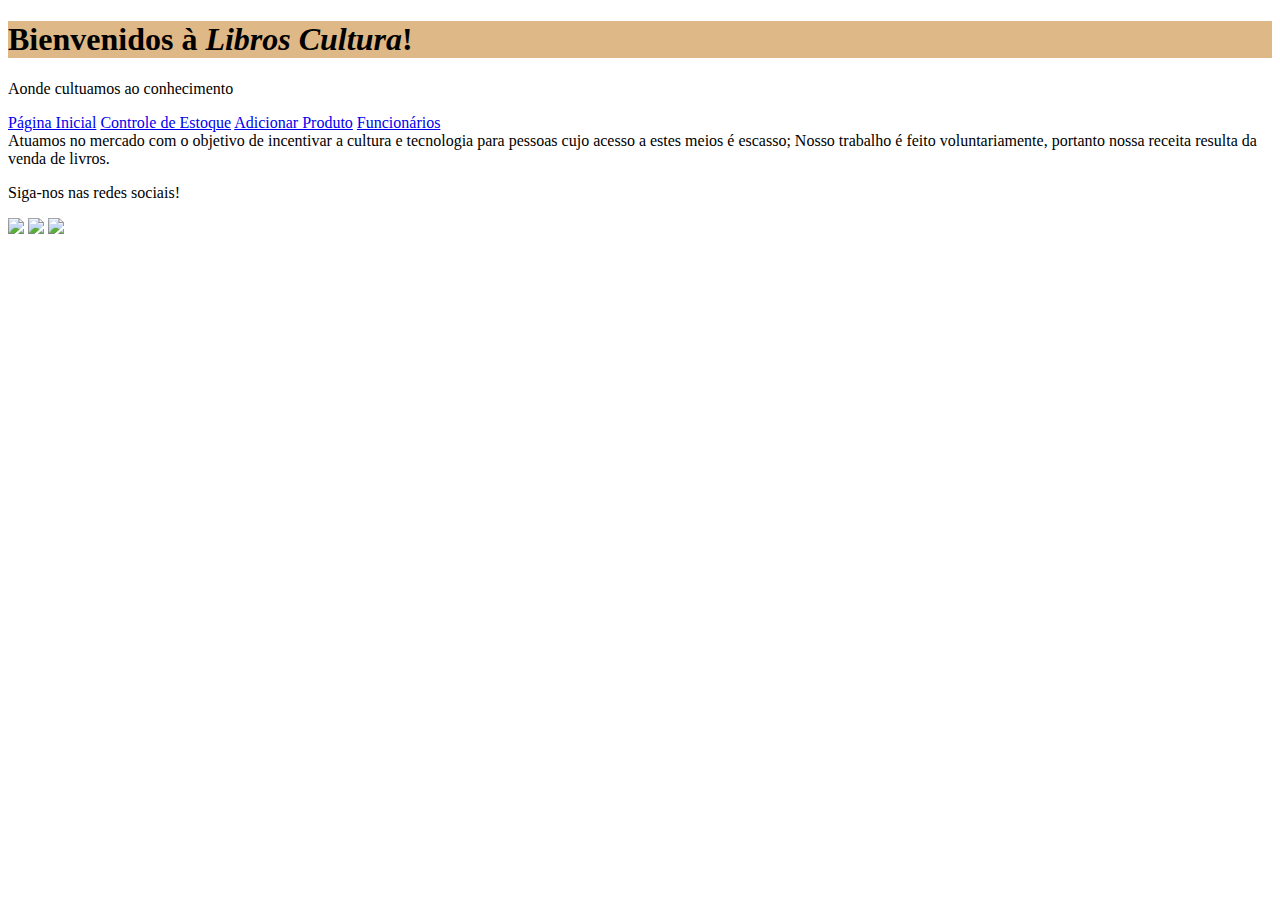
==== semana3/sistema-loja/index.html @ 3360face "Site Libros Cultura" ====
<!DOCTYPE html>
<html lang="pt-br">
<head>
    <meta charset="UTF-8">
    <meta name="viewport" content="width=device-width, initial-scale=1.0">
    <meta http-equiv="X-UA-Compatible" content="ie=edge">
    <title>Cultura</title>
</head>
<body>
    <div>
        <h1 style="background-color: burlywood;">Bienvenidos à <em>Libros Cultura</em>!</h1>
        <p>Aonde cultuamos ao conhecimento</p>
    </div>

    <div>
        <a href="index.html">Página Inicial</a>
        <a href="ctrl-estoque.html">Controle de Estoque</a>
        <a href="add-produto.html">Adicionar Produto</a>
        <a href="funcionarios.html">Funcionários</a>
    </div>

    <div>
        <!-- ADICIONAR INFORMAÇOES SOBRE SUA LOJINHA -->
        Atuamos no mercado com o objetivo de incentivar a cultura e tecnologia para pessoas cujo acesso a estes meios é escasso;
        Nosso trabalho é feito voluntariamente, portanto nossa receita resulta da venda de livros.
    </div>

    <div>
        <p>Siga-nos nas redes sociais!</p>

        <div>
            <img src="https://image.flaticon.com/icons/png/512/25/25305.png"/>
            <img src="https://image.flaticon.com/icons/png/512/25/25425.png"/>
            <img src="https://image.flaticon.com/icons/png/512/8/8800.png"/>
        </div>
    </div>
</body>
</html>
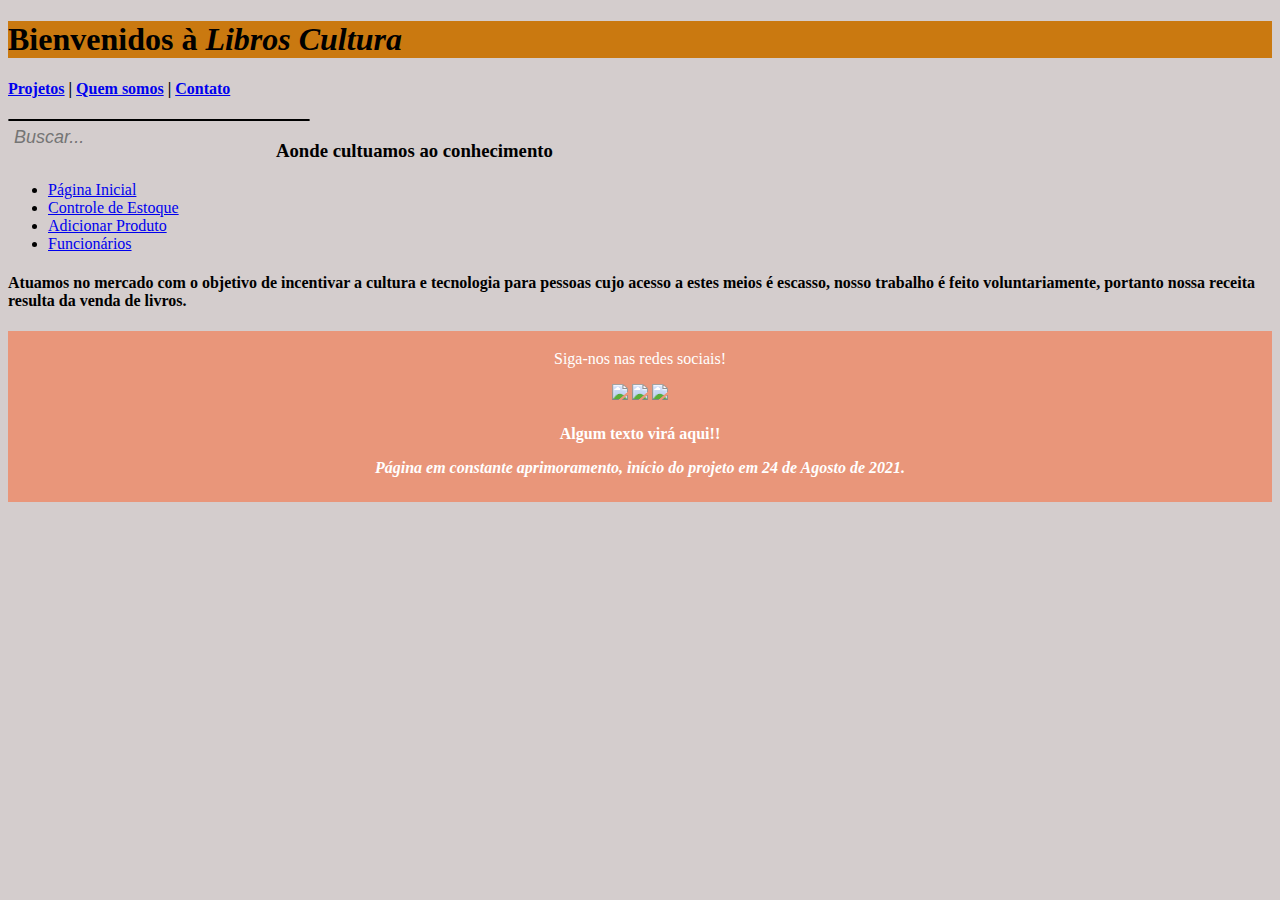
==== commit d80d4e50: "Foram adicionados novos passos no site" ====
--- a/semana3/sistema-loja/index.html
+++ b/semana3/sistema-loja/index.html
@@ -5,28 +5,47 @@
     <meta name="viewport" content="width=device-width, initial-scale=1.0">
     <meta http-equiv="X-UA-Compatible" content="ie=edge">
     <title>Cultura</title>
+    <link rel="stylesheet" type="text/css" href="style.css">
+    <style>
+        footer {
+          text-align: center;
+          padding: 3px;
+          background-color: DarkSalmon;
+          color: white;
+        }
+        </style>
 </head>
 <body>
+    <header>
+        <h1 style="background-color:rgb(202, 121, 16)" >Bienvenidos à <em>Libros Cultura</em></h1>
+        <nav>
+            <h4><p><a href="#">Projetos</a> | <a href="#">Quem somos</a> | <a href="#">Contato</a></p></h4>
+        </nav>
+        <div id="divBusca">
+            <input type="text" id="txtBusca" placeholder="Buscar..."/>
+        </div>
+    </header>
     <div>
-        <h1 style="background-color: burlywood;">Bienvenidos à <em>Libros Cultura</em>!</h1>
-        <p>Aonde cultuamos ao conhecimento</p>
+        
+        <h3><p>Aonde cultuamos ao conhecimento</p></h3>
     </div>
 
-    <div>
-        <a href="index.html">Página Inicial</a>
-        <a href="ctrl-estoque.html">Controle de Estoque</a>
-        <a href="add-produto.html">Adicionar Produto</a>
-        <a href="funcionarios.html">Funcionários</a>
-    </div>
+    <ul class="navbar">
+        <li><a href="index.html">Página Inicial</a>
+        <li><a href="ctrl-estoque.html">Controle de Estoque</a>
+        <li><a href="add-produto.html">Adicionar Produto</a>
+        <li><a href="funcionarios.html">Funcionários</a>
+    </ul>
+    
 
     <div>
         <!-- ADICIONAR INFORMAÇOES SOBRE SUA LOJINHA -->
-        Atuamos no mercado com o objetivo de incentivar a cultura e tecnologia para pessoas cujo acesso a estes meios é escasso;
-        Nosso trabalho é feito voluntariamente, portanto nossa receita resulta da venda de livros.
+        <h4>Atuamos no mercado com o objetivo de incentivar a cultura e tecnologia para pessoas cujo acesso a estes meios é escasso,
+        nosso trabalho é feito voluntariamente, portanto nossa receita resulta da venda de livros.</h4>
     </div>
-
+    <footer>
     <div>
-        <p>Siga-nos nas redes sociais!</p>
+        <p >Siga-nos nas redes sociais!</p>
 
         <div>
             <img src="https://image.flaticon.com/icons/png/512/25/25305.png"/>
@@ -34,5 +53,12 @@
             <img src="https://image.flaticon.com/icons/png/512/8/8800.png"/>
         </div>
     </div>
+
+    
+        <h4><p>Algum texto virá aqui!!</p>
+    
+
+    <address>Página em constante aprimoramento, início do projeto em 24 de Agosto de 2021.<br></address>
+        </footer>
 </body>
 </html>--- a/semana3/sistema-loja/style.css
+++ b/semana3/sistema-loja/style.css
@@ -0,0 +1,49 @@
+body {
+    background-color:rgb(212, 205, 205);
+}
+
+.colorida {
+    background-color: rgb(214, 195, 112);
+     color:rgb(9, 24, 224);
+     display: inline
+}
+
+h2 {
+    color: darkslategray;
+}
+
+.laranja {
+    background-color: rgb(202, 121, 16);
+    display: inline;
+    
+    
+}
+
+
+#fundo-laranja { 
+    background-color: rgb(202, 121, 16);
+}
+
+#divBusca {
+    background-color:#2F4F4F;
+    border:solid 1px;
+    border-radius: 15px;
+    width:300px;
+}
+
+#txtBusca {
+    float: left;
+    background-color: transparent;
+    padding-left: 5px;
+    font-style: italic;
+    font-size: 18px;
+    border: none;
+    height: 32px;
+    width: 260px;
+}
+
+td {
+    background-color: rgb(214, 195, 112);
+     color:rgb(9, 24, 224);
+     display: inline
+}